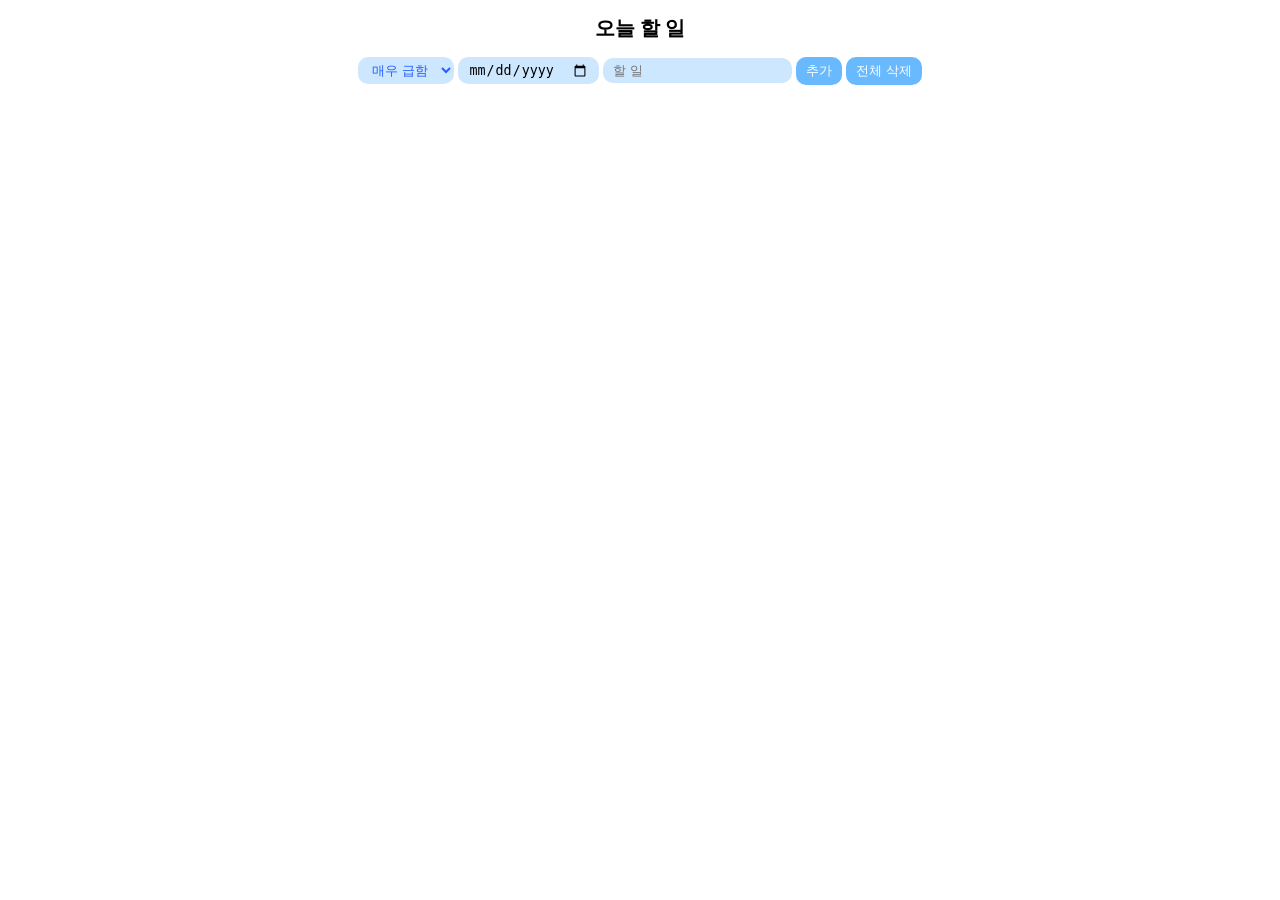
==== 1.html @ 46afb0c0 "Add files via upload" ====
<!doctype html>
<html lang="ko">
  <head>
    <meta charset="UTF-8" />
    <meta name="viewport" content="width=device-width, initial-scale=1.0" />
    <title>Document</title>
    <link rel="stylesheet" href="./1.css" />
  </head>
  <body>
    <div class="box">
      <p class="text">오늘 할 일</p>
      <div class="wrap">
        <div class="item">
          <select name="" id="urgency">
            <option value="매우 급함">매우 급함</option>
            <option value="급함">급함</option>
            <option value="안 급함">안 급함</option>
          </select>
          <input type="date" id="day" />
          <input type="text" placeholder="할 일" id="type" />
          <button id="btn">추가</button>
           <button id="alldel">전체 삭제</button>
        </div>
       

        <ul class="add" id="adds">
        </ul>
      </div>
    </div>
  </body>
  <script src="./1.js"></script>
</html>
---- 1.css ----
*{
    margin: 0;
    padding: 0;
    box-sizing: border-box;
}

body{
    display: flex;
    justify-content: center;
    align-items: center;
}

ul{
    list-style: none;
}

.box{
    display: flex;
    flex-direction: column;
}

.text{
    text-align: center;
    margin: 15px;
    font-size: 20px;
    font-weight: bold;
}

.item{
    margin-bottom: 10px;
}

input{
    padding: 5px 10px;
    border-radius: 10px;
    border: none;
    background-color: #cde7ff;
}

select{
    padding: 5px 10px;
    border-radius: 10px;
    border: none;
    background-color: #cde7ff;
    color: #2660ff;
}

button{
    padding: 5px 10px;
    border: none;
    background-color: #69b9ff;
    border-radius: 10px;
    cursor: pointer;
    color: #fff;
    cursor: pointer;
}

button:hover{
    background-color: #5598d3;
}

#adds li{
    background-color: #e0f0ff;
    padding: 10px;
    margin-bottom: 10px;
    border-radius: 10px;
    display: flex;
    justify-content: space-between;
    text-align: center;
}

.d{
    font-size: 13px;
    color: #777777;
}

.u .t {
    font-size: 15px;
    font-weight: 500;
}
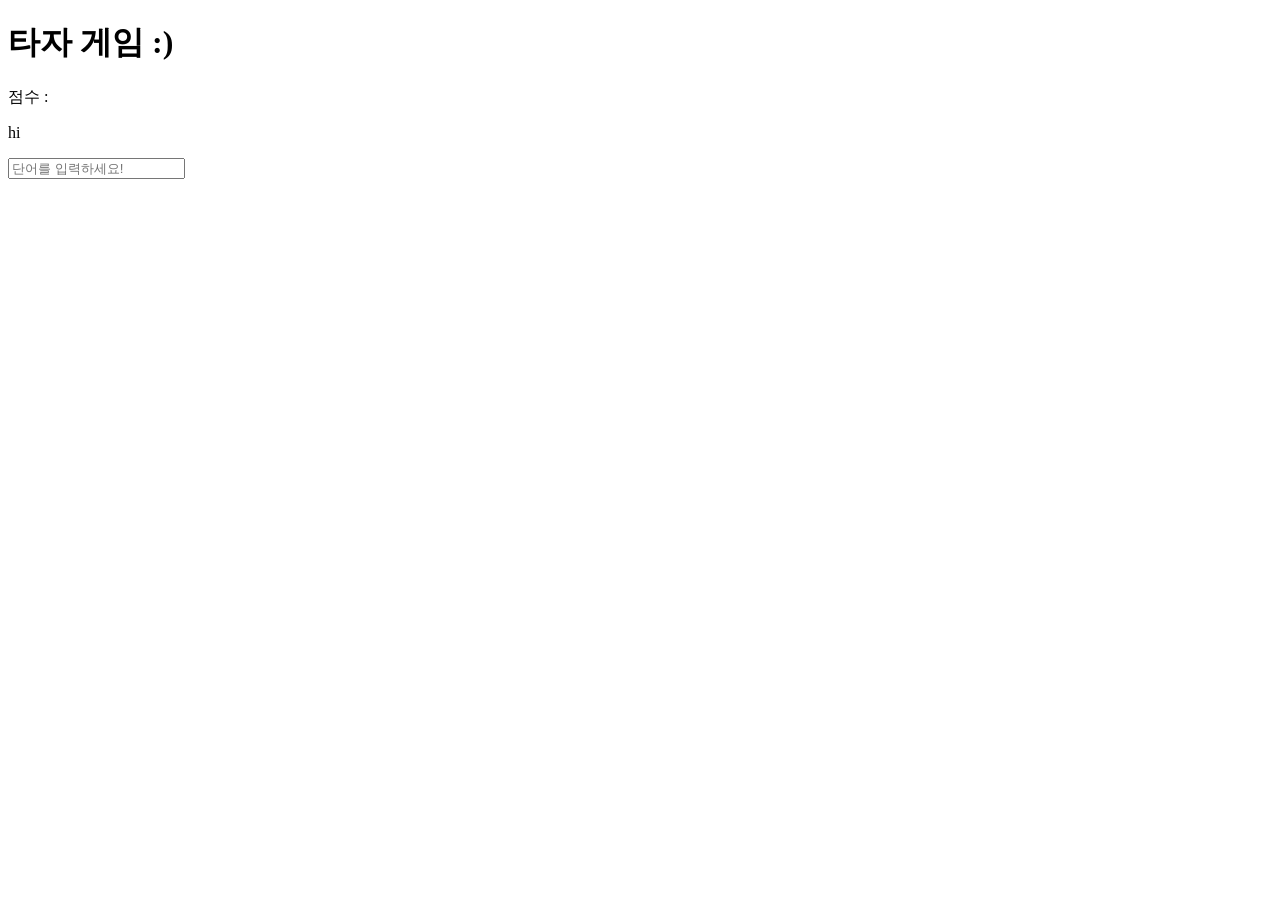
==== commit 075d11b9: "Update 1.html" ====
--- a/1.html
+++ b/1.html
@@ -3,30 +3,20 @@
   <head>
     <meta charset="UTF-8" />
     <meta name="viewport" content="width=device-width, initial-scale=1.0" />
-    <title>Document</title>
-    <link rel="stylesheet" href="./1.css" />
+    <title>타자 게임</title>
+    <link rel="stylesheet" href="./style.css" />
   </head>
   <body>
+    <div class="Tape"></div>
     <div class="box">
-      <p class="text">오늘 할 일</p>
       <div class="wrap">
-        <div class="item">
-          <select name="" id="urgency">
-            <option value="매우 급함">매우 급함</option>
-            <option value="급함">급함</option>
-            <option value="안 급함">안 급함</option>
-          </select>
-          <input type="date" id="day" />
-          <input type="text" placeholder="할 일" id="type" />
-          <button id="btn">추가</button>
-           <button id="alldel">전체 삭제</button>
-        </div>
-       
+        <h1>타자 게임 :)</h1>
+        <p id="Point">점수 :</p>
+      </div>
 
-        <ul class="add" id="adds">
-        </ul>
-      </div>
+      <p id="Word">hi</p>
+      <input type="text" id="typing" placeholder="단어를 입력하세요!" />
     </div>
   </body>
-  <script src="./1.js"></script>
+  <script src="./script.js"></script>
 </html>
